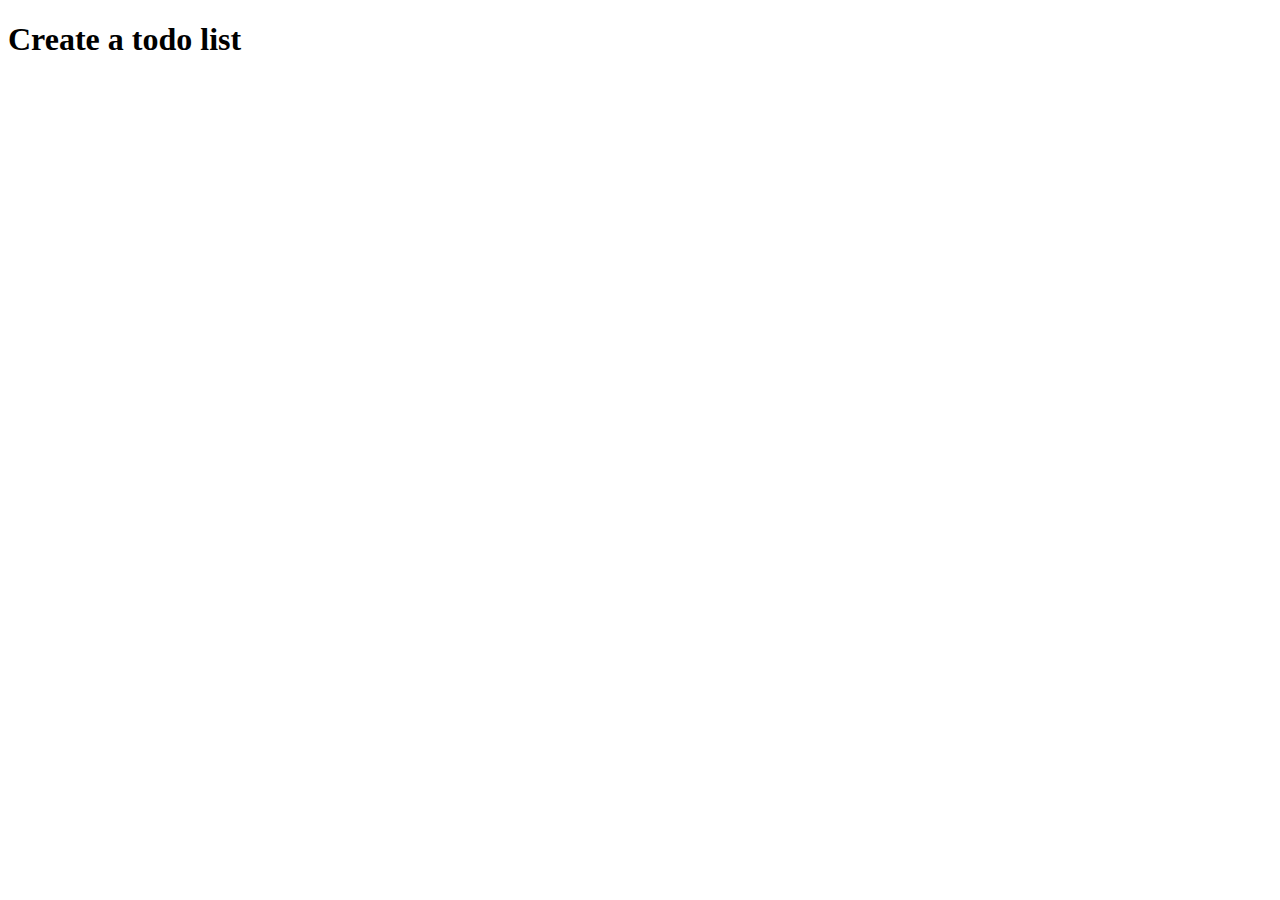
==== pages/createTask.html @ f1802794 "create account feature done" ====
<!DOCTYPE html>
<html lang="en">
<head>
    <meta charset="UTF-8">
    <meta name="viewport" content="width=device-width, initial-scale=1.0">
    <title>Document</title>
</head>
<body>
    <h1>Create a todo list</h1>
</body>
</html>
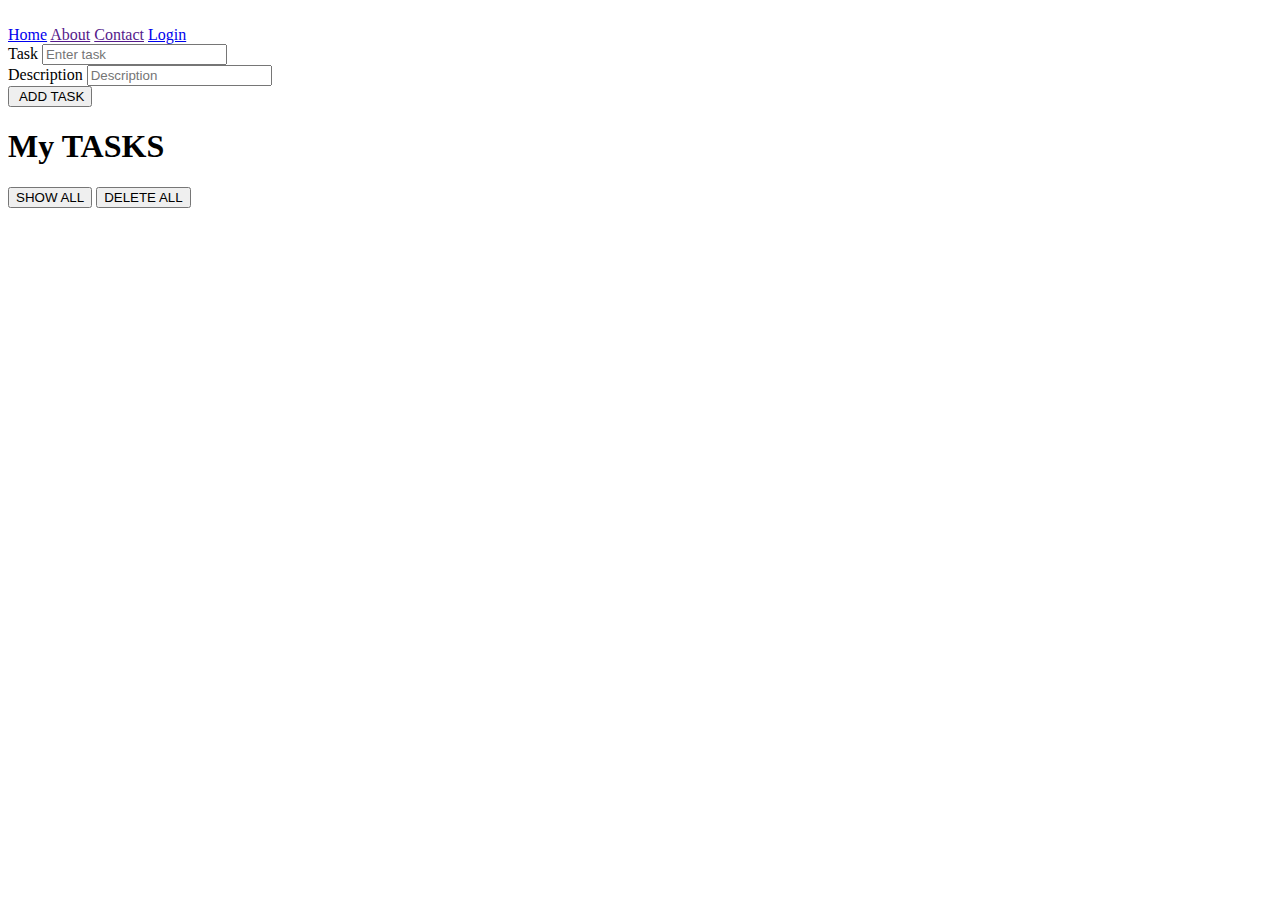
==== commit 3280a2d7: "fixing bug" ====
--- a/pages/createTask.html
+++ b/pages/createTask.html
@@ -3,9 +3,56 @@
 <head>
     <meta charset="UTF-8">
     <meta name="viewport" content="width=device-width, initial-scale=1.0">
-    <title>Document</title>
+    <script src="https://www.gstatic.com/firebasejs/8.2.2/firebase-app.js"></script>
+    <script src="https://www.gstatic.com/firebasejs/8.2.2/firebase-auth.js"></script>
+    <script src="https://www.gstatic.com/firebasejs/8.2.2/firebase-database.js"></script>
+    <script src="https://kit.fontawesome.com/d733855d1a.js" crossorigin="anonymous"></script>
+    <link rel="stylesheet" href="../styles/styles.css">
+    <link rel="stylesheet" href="../styles/createTask.css">
+    <title>Create a Task</title>
 </head>
 <body>
-    <h1>Create a todo list</h1>
+    <header>
+        <nav class="nav">
+            <a href="../index.html">
+                <img src="../assets/plp-logo.png" alt="">
+            </a>
+            
+            <div class="nav_links">
+                <a href="../index.html">Home</a>
+                <a href="">About</a>
+                <a href="">Contact</a>
+                <a href="./login.html">Login</a>
+            </div>
+        </nav>
+    </header>
+    
+    
+    <div class="left-right-div-container">
+        <div class="left-div">
+            <form class="form" onsubmit = "storeTask(event)" id ="createTask">
+                <div class="task-div" id="taskdiv">
+                    <label for="Task" class="label" id="tasklabel">Task</label>
+                    <input type="text" name="task" id="task" class="input-field" placeholder = "Enter task" required>
+                </div>
+                <div class="desc-div" id = "descdiv">
+                    <label for="Desc" class="label" id="desclabel">Description</label>
+                    <input type="text" name="desc" id="desc" class="input-field" placeholder = "Description" required>
+                </div>
+                <div id="form-btns">
+                    <button type="submit" class="button add" id="addTask">󠀫󠀫<i class="fas fa-plus"></i> ADD TASK</button>
+                </div>    
+            </form>
+        </div>
+        
+        <div class="right-div" id = "right-div">
+            <div class="show-delete" id="tasks-header">
+                <h1 ><i class="fas fa-tasks"></i> My TASKS</h1>
+                <button class="button showAll" id="showALL" onclick = "showAll()">SHOW ALL</button>
+                <button class="button deleteAll" id="deleteALL" onclick = "deleteAll()">DELETE ALL</button>
+            </div>
+        </div>
+    </div>
+    <script src="../scripts/createTask.js" ></script>
 </body>
 </html>